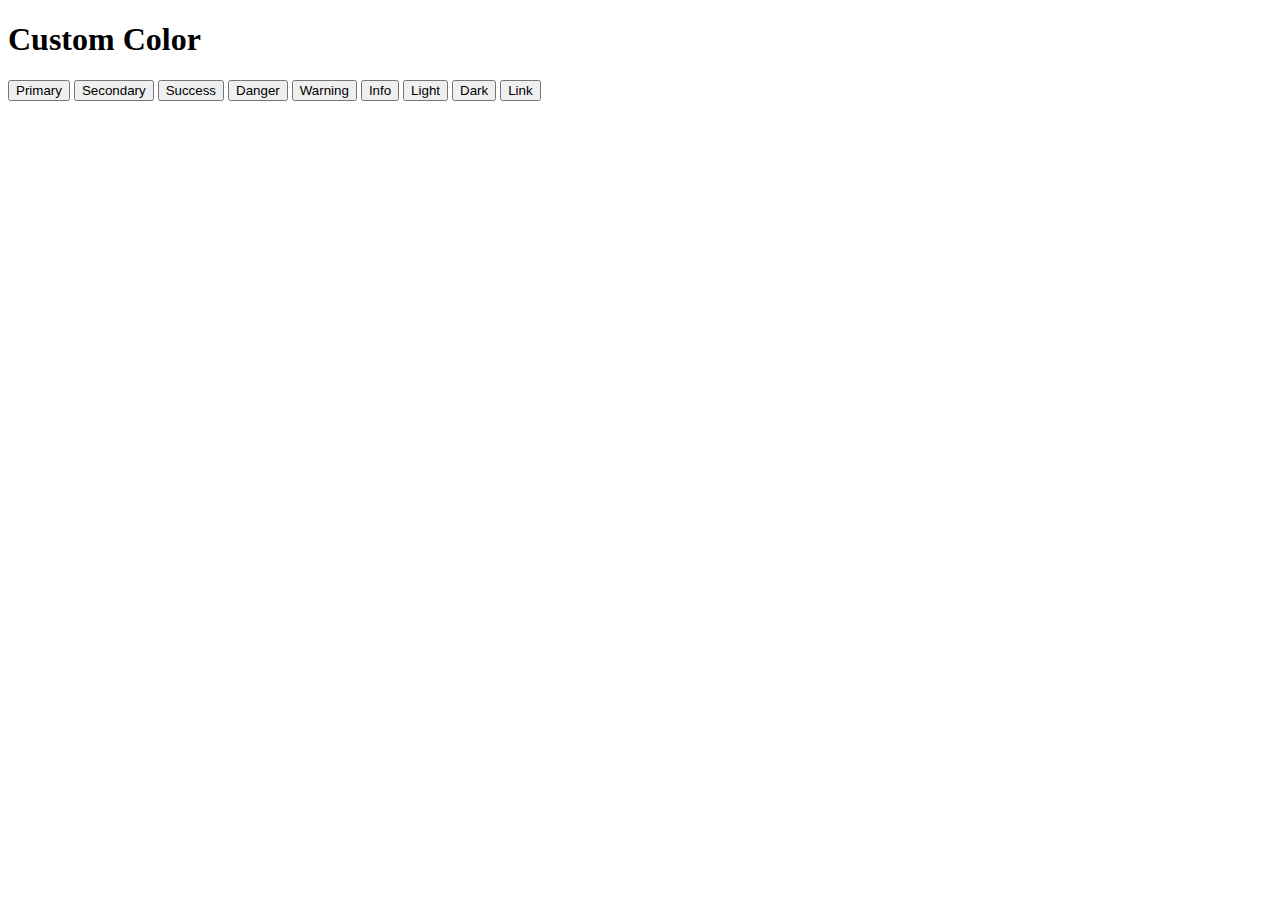
==== EJ1,2,3/index.html @ 8f3ec00a "holakase" ====
<!DOCTYPE html>
<html lang="en">
  <head>
    <meta charset="UTF-8" />
    <meta http-equiv="X-UA-Compatible" content="IE=edge" />
    <meta name="viewport" content="width=device-width, initial-scale=1.0" />
    <title>Bootstrap</title>
    <link
      rel="stylesheet"
      href="https://cdn.jsdelivr.net/npm/bootstrap@5.2.0/dist/css/bootstrap.min.css"
      rel="stylesheet"
      integrity="sha384-gH2yIJqKdNHPEq0n4Mqa/HGKIhSkIHeL5AyhkYV8i59U5AR6csBvApHHNl/vI1Bx"
      crossorigin="anonymous"
    />
    <script
      src="https://cdn.jsdelivr.net/npm/bootstrap@5.2.0/dist/js/bootstrap.bundle.min.js"
      integrity="sha384-A3rJD856KowSb7dwlZdYEkO39Gagi7vIsF0jrRAoQmDKKtQBHUuLZ9AsSv4jD4Xa"
      crossorigin="anonymous"
    ></script>
    <link rel="stylesheet" href="style.css" />
  </head>
  <body class="francolachupa">
    <div class="container-fluid bg-custom-color">
        <h1>Custom Color</h1>
    </div>
    <div>
      <button type="button" class="btn btn-primary">Primary</button>
      <button type="button" class="btn btn-secondary">Secondary</button>
      <button type="button" class="btn btn-success">Success</button>
      <button type="button" class="btn btn-danger">Danger</button>
      <button type="button" class="btn btn-warning">Warning</button>
      <button type="button" class="btn btn-info">Info</button>
      <button type="button" class="btn btn-light">Light</button>
      <button type="button" class="btn btn-dark">Dark</button>
      <button type="button" class="btn btn-link">Link</button>
    </div>
  </body>
</html>
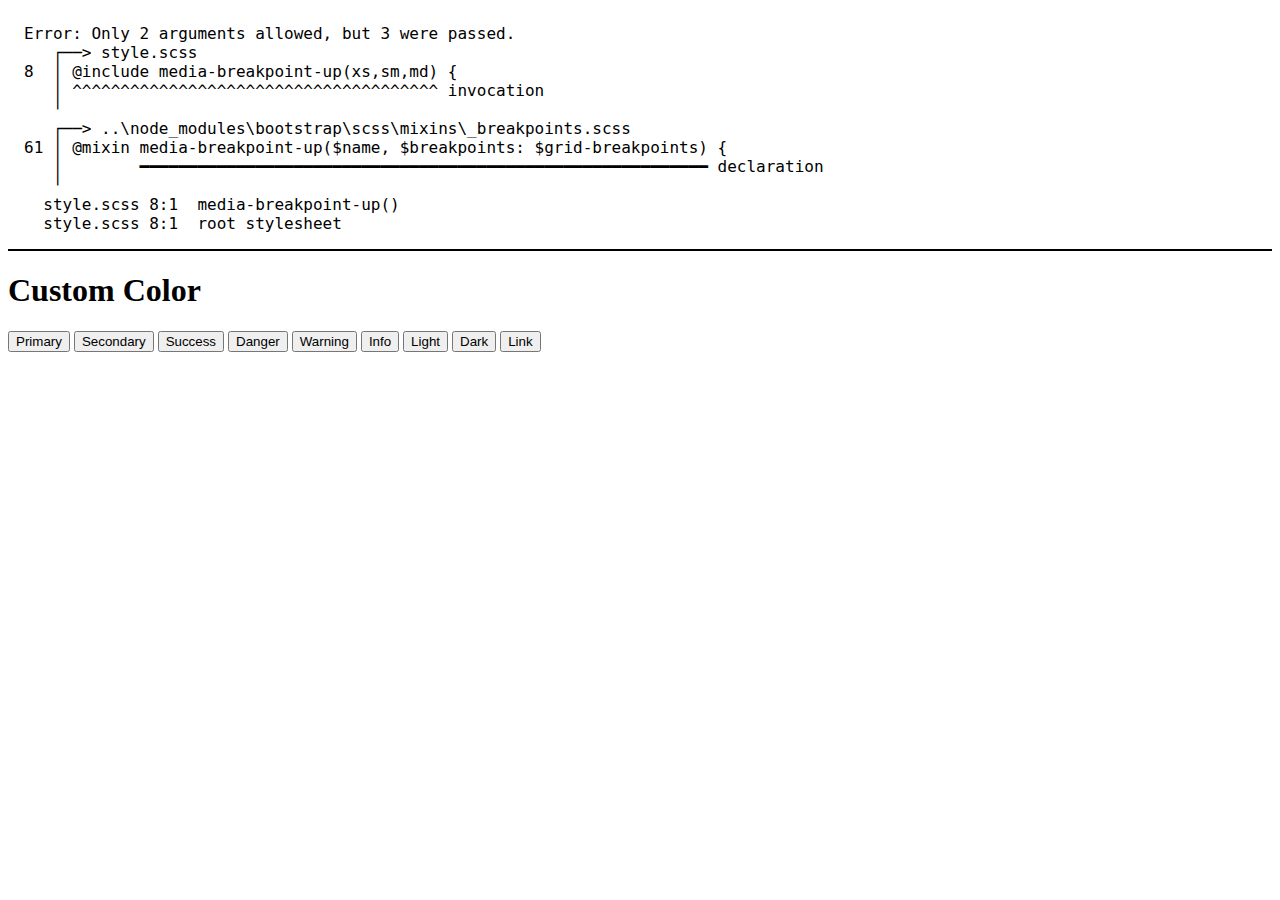
==== commit 81775b2f: "6" ====
--- a/EJ1,2,3/index.html
+++ b/EJ1,2,3/index.html
@@ -5,19 +5,7 @@
     <meta http-equiv="X-UA-Compatible" content="IE=edge" />
     <meta name="viewport" content="width=device-width, initial-scale=1.0" />
     <title>Bootstrap</title>
-    <link
-      rel="stylesheet"
-      href="https://cdn.jsdelivr.net/npm/bootstrap@5.2.0/dist/css/bootstrap.min.css"
-      rel="stylesheet"
-      integrity="sha384-gH2yIJqKdNHPEq0n4Mqa/HGKIhSkIHeL5AyhkYV8i59U5AR6csBvApHHNl/vI1Bx"
-      crossorigin="anonymous"
-    />
-    <script
-      src="https://cdn.jsdelivr.net/npm/bootstrap@5.2.0/dist/js/bootstrap.bundle.min.js"
-      integrity="sha384-A3rJD856KowSb7dwlZdYEkO39Gagi7vIsF0jrRAoQmDKKtQBHUuLZ9AsSv4jD4Xa"
-      crossorigin="anonymous"
-    ></script>
-    <link rel="stylesheet" href="style.css" />
+    <link rel="stylesheet" href="style.css">
   </head>
   <body class="francolachupa">
     <div class="container-fluid bg-custom-color">
@@ -34,5 +22,6 @@
       <button type="button" class="btn btn-dark">Dark</button>
       <button type="button" class="btn btn-link">Link</button>
     </div>
+    <script src="../node_modules/bootstrap/dist/js/bootstrap.bundle.js"></script>
   </body>
 </html>
--- a/EJ1,2,3/style.css
+++ b/EJ1,2,3/style.css
@@ -0,0 +1,22 @@
+/* Error: Only 2 arguments allowed, but 3 were passed.
+ *    ,--> style.scss
+ * 8  | @include media-breakpoint-up(xs,sm,md) {
+ *    | ^^^^^^^^^^^^^^^^^^^^^^^^^^^^^^^^^^^^^^ invocation
+ *    '
+ *    ,--> ..\node_modules\bootstrap\scss\mixins\_breakpoints.scss
+ * 61 | @mixin media-breakpoint-up($name, $breakpoints: $grid-breakpoints) {
+ *    |        =========================================================== declaration
+ *    '
+ *   style.scss 8:1  media-breakpoint-up()
+ *   style.scss 8:1  root stylesheet */
+
+body::before {
+  font-family: "Source Code Pro", "SF Mono", Monaco, Inconsolata, "Fira Mono",
+      "Droid Sans Mono", monospace, monospace;
+  white-space: pre;
+  display: block;
+  padding: 1em;
+  margin-bottom: 1em;
+  border-bottom: 2px solid black;
+  content: "Error: Only 2 arguments allowed, but 3 were passed.\a    \250c \2500 \2500 > style.scss\a 8  \2502  @include media-breakpoint-up(xs,sm,md) {\d\a    \2502  ^^^^^^^^^^^^^^^^^^^^^^^^^^^^^^^^^^^^^^ invocation\a    \2575 \a    \250c \2500 \2500 > ..\\node_modules\\bootstrap\\scss\\mixins\\_breakpoints.scss\a 61 \2502  @mixin media-breakpoint-up($name, $breakpoints: $grid-breakpoints) {\a    \2502         \2501 \2501 \2501 \2501 \2501 \2501 \2501 \2501 \2501 \2501 \2501 \2501 \2501 \2501 \2501 \2501 \2501 \2501 \2501 \2501 \2501 \2501 \2501 \2501 \2501 \2501 \2501 \2501 \2501 \2501 \2501 \2501 \2501 \2501 \2501 \2501 \2501 \2501 \2501 \2501 \2501 \2501 \2501 \2501 \2501 \2501 \2501 \2501 \2501 \2501 \2501 \2501 \2501 \2501 \2501 \2501 \2501 \2501 \2501  declaration\a    \2575 \a   style.scss 8:1  media-breakpoint-up()\a   style.scss 8:1  root stylesheet";
+}
